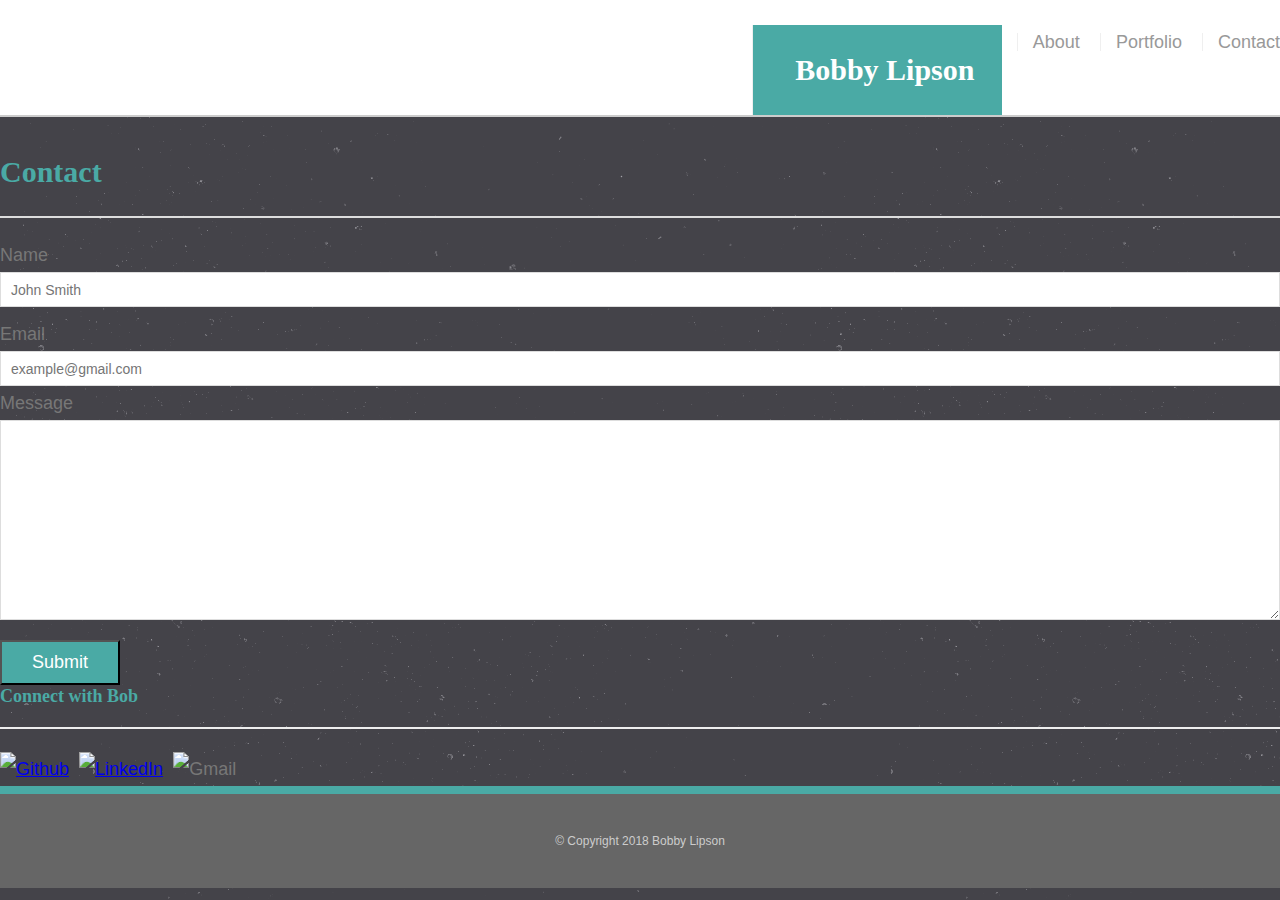
==== contact.html @ 6e1e5fb2 "Bootstrap-Portfolio" ====
<!DOCTYPE html>
<html>
    <head>
        <title>About Me</title>
        <link rel="stylesheet" type="text/css" href="Assets/css/reset.css">
        <link rel="stylesheet" type="text/css" href="Assets/css/style.css">
        <link rel="stylesheet" href="https://stackpath.bootstrapcdn.com/bootstrap/4.1.0/css/bootstrap.min.css" integrity="sha384-9gVQ4dYFwwWSjIDZnLEWnxCjeSWFphJiwGPXr1jddIhOegiu1FwO5qRGvFXOdJZ4" crossorigin="anonymous">
        <script src="https://stackpath.bootstrapcdn.com/bootstrap/4.1.0/js/bootstrap.min.js" integrity="sha384-uefMccjFJAIv6A+rW+L4AHf99KvxDjWSu1z9VI8SKNVmz4sk7buKt/6v9KI65qnm" crossorigin="anonymous"></script>
        <script src="https://code.jquery.com/jquery-3.3.1.slim.min.js" integrity="sha384-q8i/X+965DzO0rT7abK41JStQIAqVgRVzpbzo5smXKp4YfRvH+8abtTE1Pi6jizo" crossorigin="anonymous"></script>
        <script src="https://cdnjs.cloudflare.com/ajax/libs/popper.js/1.14.0/umd/popper.min.js" integrity="sha384-cs/chFZiN24E4KMATLdqdvsezGxaGsi4hLGOzlXwp5UZB1LY//20VyM2taTB4QvJ" crossorigin="anonymous"></script>
    </head>
    <body>
        <div class="row">
        <header id="masthead">
          <nav class="navbar navbar-inverse">
            <div class="container">
                <a hef="index.html" id="logo">Bobby Lipson</a>
                    <a href="index.html">About</a>
                    <a href="portfolio.html">Portfolio</a>
                    <a href="contact.html">Contact</a>
            </div>
          </nav>
        </header>
        </div>
        <div class="main-container">
            <div class="row">
                <div class="col-sm-4">
                    <h1>Contact</h1>
                </div>   
                <div class="col-sm-4">    
                    <form id="contact-form">
                        <ul>
                            <li>
                                <label for="name">Name</label>
                                <input type="text" name="name" id="name" placeholder="John Smith" required="required">
                            </li>
                                <label for="email">Email</label>
                                <input type="text" name="email" id="email" placeholder="example@gmail.com" required="required">
                            <li>
                                <label for="message">Message</label>
                                <textarea id="message" name="message" required="required"></textarea>
                            </li>
                        </ul>
                        <input type="submit" name="submit">
                    </form>
                </div>
            

                <div class="col-sm-4">
                    <div id="connect">
                        <h2>Connect with Bob</h2>
                        <a href="https://github.com/bobbylipson"><img src="assets/images/github.png" class="social" alt="Github"></a>
                        <a href="https://www.linkedin.com/in/robert-lipson-6642b8a7//"><img src="assets/images/linkedIn.png" class="social" alt="LinkedIn"></a>
                        <img src="assets/images/gmail.png" class="social" alt="Gmail">
                    </div>
                </div>

            </div>
        </div>
        <footer>
            <div class="container">&copy; Copyright 2018 Bobby Lipson</div>
        </footer>
    </body>
</html>
---- Assets/css/style.css ----
* {
    box-sizing: border-box;
}

body {
    background: url("../images/stardust/stardust.png");
    font-size:18px;
    line-height:34px;
    font-family: 'Arial', 'Helvetica Neue', Helvetica, sans-serif;
    color: #777777;
}

.container {
    width: 100%;
    max-width: 960px;
    margin: 0 auto;
    clear: both;
}

h1, h2, h3, p {
    margin-bottom: 20px;
}

p:last-child {
    margin-bottom: 0;
}

h1, h2, h3 {
    font-family: Georgia, 'Times New Roman', Times, serif;
    font-weight: 700;
    color: #4aaaa5
}

h1 {
    font-size: 30px;
    line-height: 49px;
    border-bottom: 2px solid #ddd;
    padding-bottom: 20px;
}

h2, h3 {
    font-size: 18px;
}

#masthead {
    background: #fff;
    margin: 0 0 30px;
    z-index: 99;
    color: #fff;
    overflow: auto;
    border-bottom: 2px solid #ccc;

    width: 100%;
}

#logo {
    width: 250px;
    height: 90px;
    background: #4aaaa5;
    float: left;
    font-family: Georgia, 'Times New Roman', Times, serif;
    text-align: center;
    line-height: 90px;
    color: #fff;
    font-weight: 700;
    font-size: 30px;
    text-decoration: none;
}

nav {
    float: right;
    margin-top: 25px;
}

nav a {
    color: #999;
    text-decoration: none;
    margin-left: 15px;
    display: inline-block;
    border-left: 1px solid #efefef;
    padding-left: 15px;
    line-height: 18px;
}

nav a:first child {
    border-left: 0 none;
}

#main-container {
    padding-top: 130px;
}

.main-section {
    background: #fff;
    padding: 30px;
    margin: 0 0 40px 0;
    width: 100%;
    max-width: 650px;
    float: left;
    border: 1px solid #ddd;
}

.auth-image {
    width: 200px;
    height: auto;
    margin-top: 10px;
    float: left;
    margin-right: 25px;
}

.sidebar {
    background: #fff;
    padding: 30px;
    width: 100%;
    max-width: 270px;
    float: right;
    border: 1px solid #ddd;
    margin-bottom: 20px;
}

h3, .sidebar, h2 {
    border-bottom: 2px solid #eee;
    padding-bottom: 20px;
    margin-bottom: 15px;
    line-height: 22px;
}

.social {
    width: 62px;
    height: 62px;
    margin-top: 8px;
    margin-right: 5px;
}

.socail:last-child {
    margin-right: 0;
}

footer {
    background: #666;
    color: #fff;
    padding: 30px 0;
    clear: both;
    border-top: 8px solid #4aaaa5;
    color: #ccc;
    font-size: 12px;
    text-align: center;
}

.work {
    width: 274px;
    overflow: auto;
    position: relative;
    float: left;
    margin: 20px 0 25px;
}

.work:nth-child(even) {
    margin-right: 40px;
}

.work img{
    width: 100%;
    border: 0 none;
    opacity: .8;
}

.work h3 {
    border-bottom: 0;
    background: #4aaaa5;
    color: #fff;
    text-align: center;
    position: absolute;
    bottom: 20px;
    padding: 15px;
    width: 100%;
    line-height: 30px;
    margin-bottom: 0;
    font-weight: 300;
}

#contact-form ul {
    margin-bottom: 20px;
}

#contact-form li {
    margin-bottom: 10px;
}

lable,
input[type=text],
input[type=email],
textarea {
    display: block;
    width: 100%;
}

input[type=text],
input[type=email],
textarea {
    height: 35px;
    border: 1px solid #ddd;
    padding: 0 10px;
    font-size: 14px;
}
textarea {
    height: 200px;
}

input[type=submit] {
    background: #4aaaa5;
    border: o none;
    color: #fff;
    font-size: 18px;
    padding: 10px 30px;
    cursor: pointer;
}
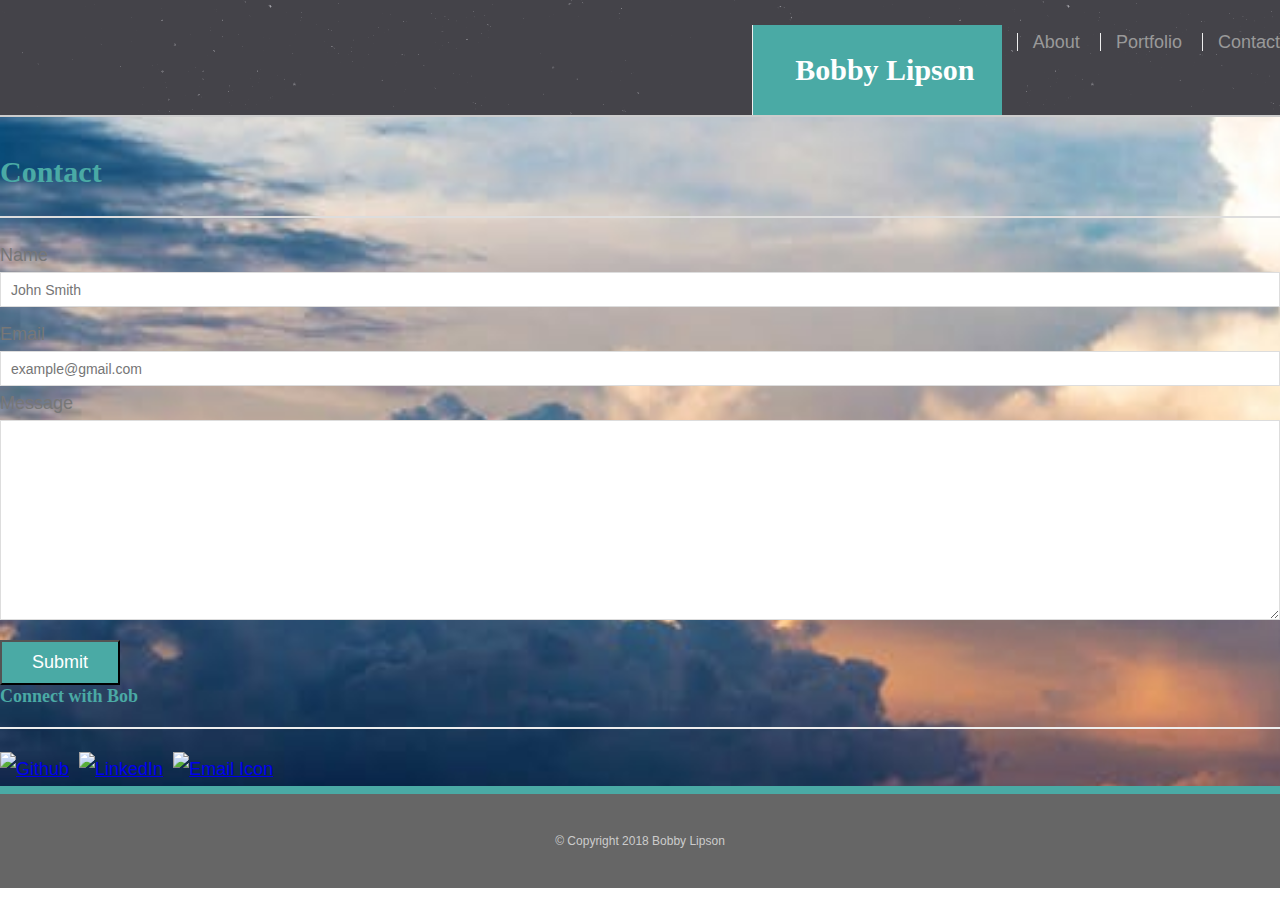
==== commit 61229e63: "updated portfolio but not done" ====
--- a/contact.html
+++ b/contact.html
@@ -24,8 +24,10 @@
         </div>
         <div class="main-container">
             <div class="row">
-                <div class="col-sm-4">
+                <div class="col-sm-2">
                     <h1>Contact</h1>
+                </div> 
+                <div class="col-sm-2">
                 </div>   
                 <div class="col-sm-4">    
                     <form id="contact-form">
@@ -51,7 +53,7 @@
                         <h2>Connect with Bob</h2>
                         <a href="https://github.com/bobbylipson"><img src="assets/images/github.png" class="social" alt="Github"></a>
                         <a href="https://www.linkedin.com/in/robert-lipson-6642b8a7//"><img src="assets/images/linkedIn.png" class="social" alt="LinkedIn"></a>
-                        <img src="assets/images/gmail.png" class="social" alt="Gmail">
+                        <a href="mailto:robertlipson2012@gmail.com" target="_blank"><img class="social" src="assets/images/gmail.png" alt="Email Icon"></a>
                     </div>
                 </div>
 
--- a/Assets/css/style.css
+++ b/Assets/css/style.css
@@ -4,12 +4,15 @@
 }
 
 body {
-    background: url("../images/stardust/stardust.png");
+    background: url("../images/clouds.jpeg");
+    background-repeat: no-repeat;
+    background-size: cover;
     font-size:18px;
     line-height:34px;
     font-family: 'Arial', 'Helvetica Neue', Helvetica, sans-serif;
     color: #777777;
 }
+
 
 .container {
     width: 100%;
@@ -44,14 +47,13 @@
 }
 
 #masthead {
-    background: #fff;
     margin: 0 0 30px;
     z-index: 99;
     color: #fff;
     overflow: auto;
     border-bottom: 2px solid #ccc;
-
-    width: 100%;
+    width: 100%;
+    background: url("../images/stardust/stardust.png");
 }
 
 #logo {
